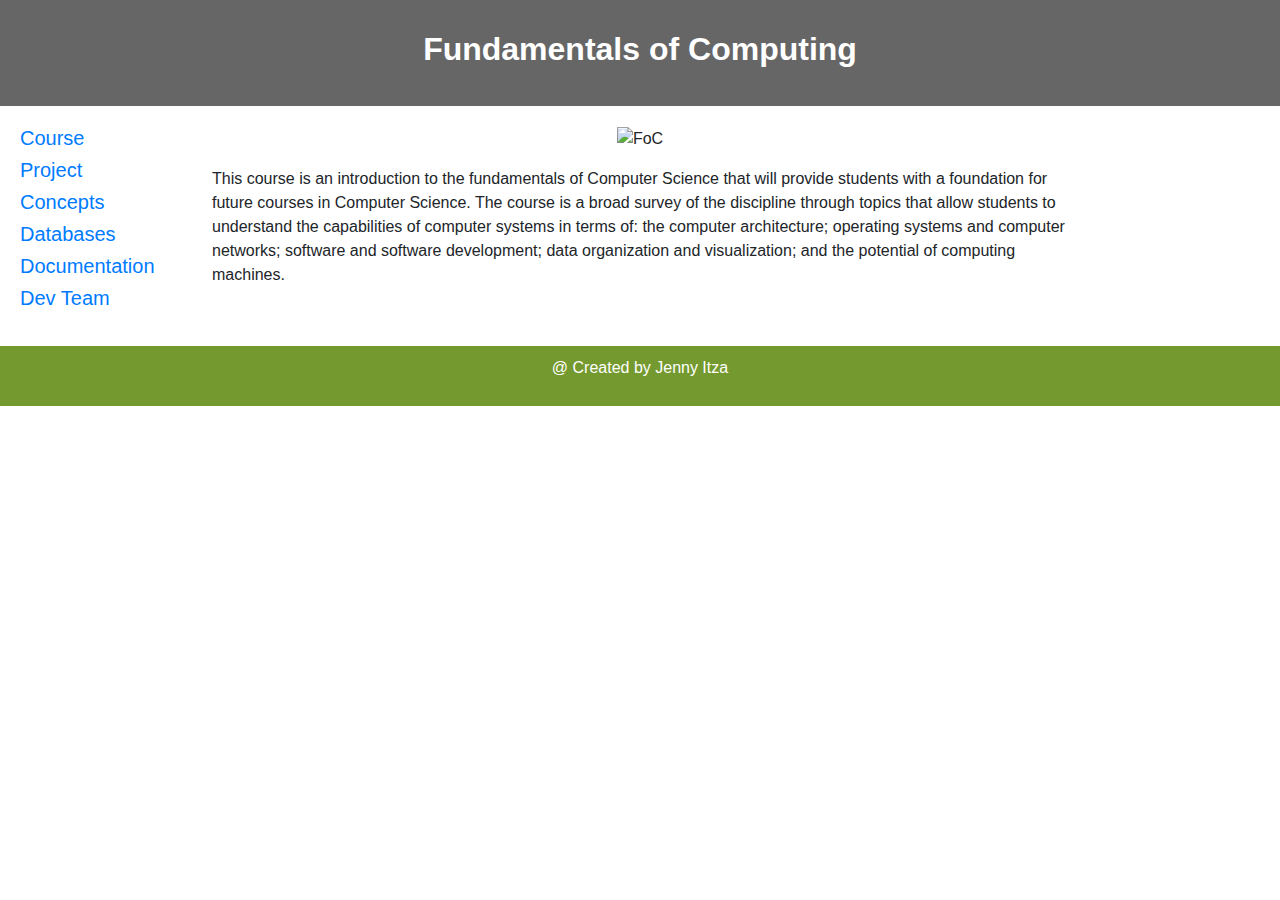
==== index.html @ 1b619458 "first commit" ====
<!DOCTYPE html>
<html>
<head>
<title>FoC</title>
<link rel="stylesheet" type="text/css" href="style.css">
<link rel="stylesheet" href="https://maxcdn.bootstrapcdn.com/bootstrap/4.0.0/css/bootstrap.min.css" integrity="sha384-Gn5384xqQ1aoWXA+058RXPxPg6fy4IWvTNh0E263XmFcJlSAwiGgFAW/dAiS6JXm" crossorigin="anonymous">
<meta charset="utf-8">
<meta name="viewport" content="width=device-width, initial-scale=1">

</head>
<body>

<header>
  <h2><b>Fundamentals of Computing</b></h2>
</header>

<section>
  <nav>
    <ul>
      <li><h5><a href="index (1).html">Course</a></h5></li>
      <li><h5><a href="project.html">Project</a></h5></li>
	  <li><h5><a href="concepts.html">Concepts</a></h5></li>
	  <li><h5><a href="database.html">Databases</a></h5></li>
	  <li><h5><a href="documentation.html">Documentation</a></h5></li>
      <li><h5><a href="aboutme.html">Dev Team</a></h5></li>
    </ul>
  </nav>
  
  <article>
   <center><img src="FOC.png" alt="FoC"  width="505" height="182"></center>
   <p></p>

    <p>This course is an introduction to the fundamentals of Computer Science
that will provide students with a foundation for future courses in Computer
Science. The course is a broad survey of the discipline through topics that
allow students to understand the capabilities of computer systems in terms
of: the computer architecture; operating systems and computer networks;
software and software development; data organization and visualization;
and the potential of computing machines.</p>
    </article>
</section>

<footer>
  <p>@ Created by Jenny Itza</p>
</footer>

</body>
</html>
---- style.css ----
* {
  box-sizing: border-box;
}

body {
  font-family: Arial, Helvetica, sans-serif;
}

/* Style the header */
header {
  background-color: #666;
  padding: 30px;
  text-align: center;
  font-size: 35px;
  color: white;
}

/* Create two columns/boxes that floats next to each other */
nav {
  float: left;
  width: 15%;
  /*height: 300px;  only for demonstration, should be removed */
  background: #FFFFFF;
  padding: 20px;
}

/* Style the list inside the menu */
nav ul {
  list-style-type: none;
  padding: 0;
}

article {
  float: left;
  padding: 20px;
  width: 70%;
  background-color: #FFFFFF;
  /* height: 300px;  only for demonstration, should be removed */
}

/* Clear floats after the columns */
section:after {
  content: "";
  display: table;
  clear: both;
}

/* Style the footer */
footer {
  background-color: #74992e;
  padding: 10px;
  text-align: center;
  color: white;
}

/* Responsive layout - makes the two columns/boxes stack on top of each other instead of next to each other, on small screens */
@media (max-width: 600px) {
  nav, article {
    width: 100%;
    height: auto;
  }
}
* {
  box-sizing: border-box;
}

/* Create two equal columns that floats next to each other */
.column {
  float: left;
  width: 50%;
  padding: 10px;
  height: 300px; /* Should be removed. Only for demonstration */
}

/* Clear floats after the columns */
.row:after {
  content: "";
  display: table;
  clear: both;
}
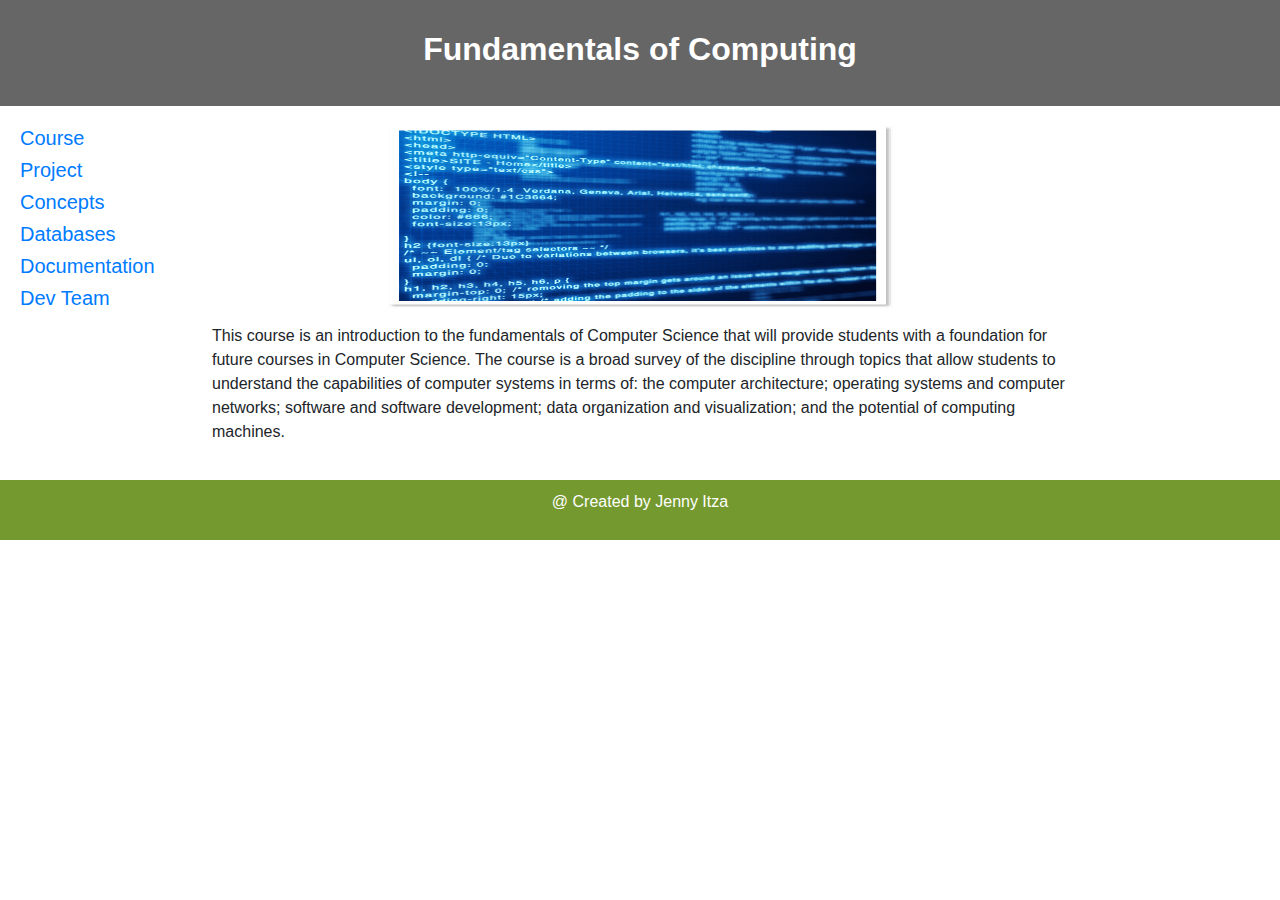
==== commit cdd202ba: "Update index.html" ====
--- a/index.html
+++ b/index.html
@@ -17,7 +17,7 @@
 <section>
   <nav>
     <ul>
-      <li><h5><a href="index (1).html">Course</a></h5></li>
+      <li><h5><a href="index.html">Course</a></h5></li>
       <li><h5><a href="project.html">Project</a></h5></li>
 	  <li><h5><a href="concepts.html">Concepts</a></h5></li>
 	  <li><h5><a href="database.html">Databases</a></h5></li>
@@ -27,7 +27,7 @@
   </nav>
   
   <article>
-   <center><img src="FOC.png" alt="FoC"  width="505" height="182"></center>
+   <center><img src="Foc.png" alt="FoC"  width="505" height="182"></center>
    <p></p>
 
     <p>This course is an introduction to the fundamentals of Computer Science
